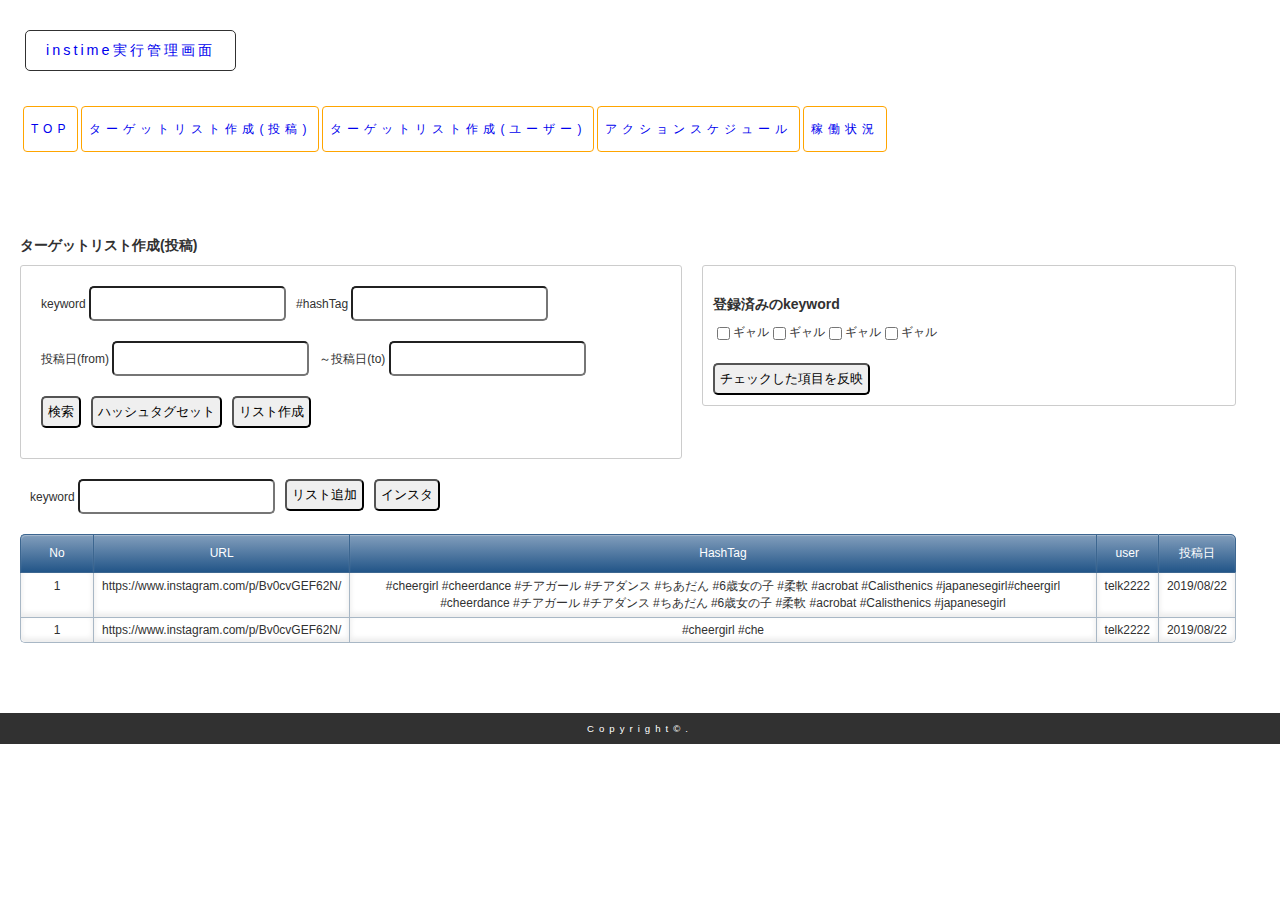
==== web/postlist.html @ 79afd91b "ファイルadd" ====
<!doctype html>
<html lang="ja">
<head>
<meta charset="UTF-8">
<title>instime実行管理画面</title>
<link href="css/reset.css" rel="stylesheet">
<link href="css/style.css" rel="stylesheet">
</head>

<style type="text/css">
	article{
		text-align: left;
	}
</style>

<body>
    <header>
        <h1><a href="index.html">instime実行管理画面</a></h1>
    </header>
    <nav id="grobal-nav">
        <ul>
            <li><a href="index.html">TOP</a></li>
            <li><a href="postlist.html">ターゲットリスト作成(投稿)</a></li>
            <li><a href="userlist.html">ターゲットリスト作成(ユーザー)</a></li>
            <li><a href="schedule.html">アクションスケジュール</a></li>
            <li><a href="situation.html">稼働状況</a></li>
        </ul>
    </nav>
    <main>
    	

        <article>

            <h2>ターゲットリスト作成(投稿)</h2>
            <div class="search f-left">
                <div class="container mbt20">
                    <div class="item">
                    	<span>keyword</span>
                        <input type="text">  
                    </div>

                    <div class="item">
                        <span>#hashTag</span>    
                        <input type="text">           
                    </div>

                </div>

                <div class="container mbt20">
                    <div class="item">
                        <span>投稿日(from)</span>
                        <input type="text">  
                    </div>

                    <div class="item">
                        <span>～投稿日(to)</span>    
                        <input type="text">           
                    </div>
                </div>

                <div class="container mbt20">
                    <div class="item">
                        <button>検索</button>
                    </div>
                    <div class="item">
                        <button>ハッシュタグセット</button>
                    </div>
                    <div class="item">
                        <button>リスト作成</button>
                    </div>

                </div>
            </div>
            <div class="search-list f-left mleft20">
                    
                <h2>登録済みのkeyword</h2>
                <div class="container mbt20">
                    
                    <input type="checkbox" id="sample_checkbox1"><label for="sample_checkbox1">ギャル</label>
                    <input type="checkbox" id="sample_checkbox2"><label for="sample_checkbox2">ギャル</label>
                    <input type="checkbox" id="sample_checkbox3"><label for="sample_checkbox3">ギャル</label>
                    <input type="checkbox" id="sample_checkbox4"><label for="sample_checkbox4">ギャル</label>

                </div>
                <button>チェックした項目を反映</button>

            </div>
            <div class="container clear-both">
                <div class="item">
                    <span>keyword</span>
                    <input type="text">  
                </div>
                <div class="item">
                    <button>リスト追加</button>
                </div>
                <div class="item">
                    <button>インスタ</button>
                </div>
            </div>

        </article>


        <article>
            
            <table class="type01">
                <tr>
                    <th class="time">No</th>
                    <th>URL</th>
                    <th>HashTag</th>
                    <th>user</th>
                    <th>投稿日</th>
                </tr>
                <tr>
                    <td>1</td>
                    <td>https://www.instagram.com/p/Bv0cvGEF62N/</td>
                    <td>#cheergirl #cheerdance #チアガール #チアダンス #ちあだん #6歳女の子 #柔軟 #acrobat #Calisthenics #japanesegirl#cheergirl #cheerdance #チアガール #チアダンス #ちあだん #6歳女の子 #柔軟 #acrobat #Calisthenics #japanesegirl</td>
                    <td>telk2222</td>
                    <td>2019/08/22</td>
                </tr>
                <tr>
                    <td>1</td>
                    <td>https://www.instagram.com/p/Bv0cvGEF62N/</td>
                    <td>#cheergirl #che</td>
                    <td>telk2222</td>
                    <td>2019/08/22</td>
                </tr>

            </table>

        </article>
    </main>

    <footer id="footer">
    	<small>Copyright&copy;.</small>
    </footer>
</body>
</html>
---- web/css/style.css ----
@charset "utf-8";
/* CSS Document */

body{
font: 12px "Hiragino Kaku Gothic Pro",Osaka,"メイリオ","ＭＳ Ｐゴシック","MS PGothic",Verdana,Arial,sans-serif;
margin:0;
color:#313131;
}

img{
outline:none;
border-style:none;
}

a{
    text-decoration: none;
}
a:visited{
    text-decoration: none;
}
a:hover {
    text-decoration: none;
}


/* CSS Document */

/*****HEADER*****/
header{
    display: block;
    width:60%;
    margin-left: 5px;
    overflow: hidden;
    padding: 10px 20px 10px 20px;
}
header h1{
    font-size:120%;
    color:#313131;
    padding-top: 10px;
    padding-bottom: 10px;
    margin-top: 20px;
    margin-bottom: 20px;
    padding-left: 20px;
    padding-right: 20px;
    border:1px solid #313131;
    border-radius: 5px;
    letter-spacing: 3px;
    font-weight:400;
    float: left;
}
header p{
    font-size:100%;
    color:#313131;
    float: left;
}



/*****NAV*****/
nav{
    width: 100%;
    overflow: hidden;
    padding: 5px 20px 5px 20px;
}
nav ul{
    width: 100%;
    /* margin-left: 20%; */
}
nav li{
	padding: 7px;
    letter-spacing: 5px;
    line-height: 30px;
    border: 1px solid orange;
    border-radius: 4px;
    color: #313131;
    float: left;
    margin-left: 3px;
}
nav li:last-child{
    border-right: 1px solid orange;
}

nav li:hover{
    background-color: orange;
    transition: background-color 0.5s ease-out;
    color: #fff;
}

/*****ARTICLE*****/
main{
	width: 100%;
    margin-top: 20px;
    margin-bottom: 20px;
	padding: 50px 20px 30px 20px;
    display: 0 auto;
    text-align: center;
}

/****article****/
article{
    margin-bottom: 20px;
}


/*****parts******/

select, input{
	padding: 8px;
	border-radius: 5px;
}

button{
	padding: 5px;
	border-radius: 5px;
}
button.detail{
    background: #ff8c00;
    color: #fff;
}
button.delete{
    background: #dc143c;
    color: #fff;
}
button.invalid{
    background: #4682b4;
    color: #fff;
}

footer{
	clear:both;
    font-size: 80%;
    width: 100%;
    text-align: center;
    padding-top: 10px;
    padding-bottom: 10px;
    background-color: #313131;
}
footer small{
    color: #fff;
    letter-spacing: 5px;
}


/**h**/
h2{
    font-size: 14px;
    font-weight: bold;
    margin-top: 10px;
    margin-bottom: 10px;
}


/**table**/
table.type01{
  width: 95%;
  border-collapse:separate;
  border-spacing: 0;
}

table.type01 th:first-child{
  border-radius: 5px 0 0 0;
}

table.type01 th:last-child{
  border-radius: 0 5px 0 0;
  border-right: 1px solid #3c6690;
}

table.type01 th{
  text-align: center;
  color:white;
  background: linear-gradient(#829ebc,#225588);
  border-left: 1px solid #3c6690;
  border-top: 1px solid #3c6690;
  border-bottom: 1px solid #3c6690;
  box-shadow: 0px 1px 1px rgba(255,255,255,0.3) inset;

  padding: 10px 8px;
}

table.type01 td{
  text-align: center;
  border-left: 1px solid #a8b7c5;
  border-bottom: 1px solid #a8b7c5;
  border-top:none;
  box-shadow: 0px -3px 5px 1px #eee inset;
  padding: 5px 8px;
}
table.type01 th.time, td.time{
    width:6%;
}

table.type01 td:last-child{
  border-right: 1px solid #a8b7c5;
}

table.type01 tr:last-child td:first-child {
  border-radius: 0 0 0 5px;
}

table.type01 tr:last-child td:last-child {
  border-radius: 0 0 5px 0;
}

/**table type02***/
table.type02{
    margin-right: 10px;
}

/***ul****/
ul.log{
    border: 1px solid #ccc;
    border-radius: 3px;
    padding: 5px;
    margin-right: 10px;
    height: 200px;
    overflow: scroll;
}


/***f-left*****/
.f-left{
    float: left;
}

.f-right{
    float: right;
}

.clear-both{
    clear: both;
}

/*** FLEX ****/
div.container {
  display: flex;
  flex-wrap: wrap;
}
div.item{
    margin-left: 10px;
}

/*****div******/
div.search{
    width: 50%;
    padding: 20px 10px 10px 10px;
    border-radius: 3px;
    border:1px solid #ccc;
    margin-bottom: 20px;
}

div.search-list{
    width: 40%;
    padding: 20px 10px 10px 10px;
    border-radius: 3px;
    border:1px solid #ccc;
    margin-bottom: 20px;
}

/****Margins*****/
.mleft20{
    margin-left: 20px;
}
.mbt10{
    margin-bottom: 10px;
}
.mbt20{
    margin-bottom: 20px;
}
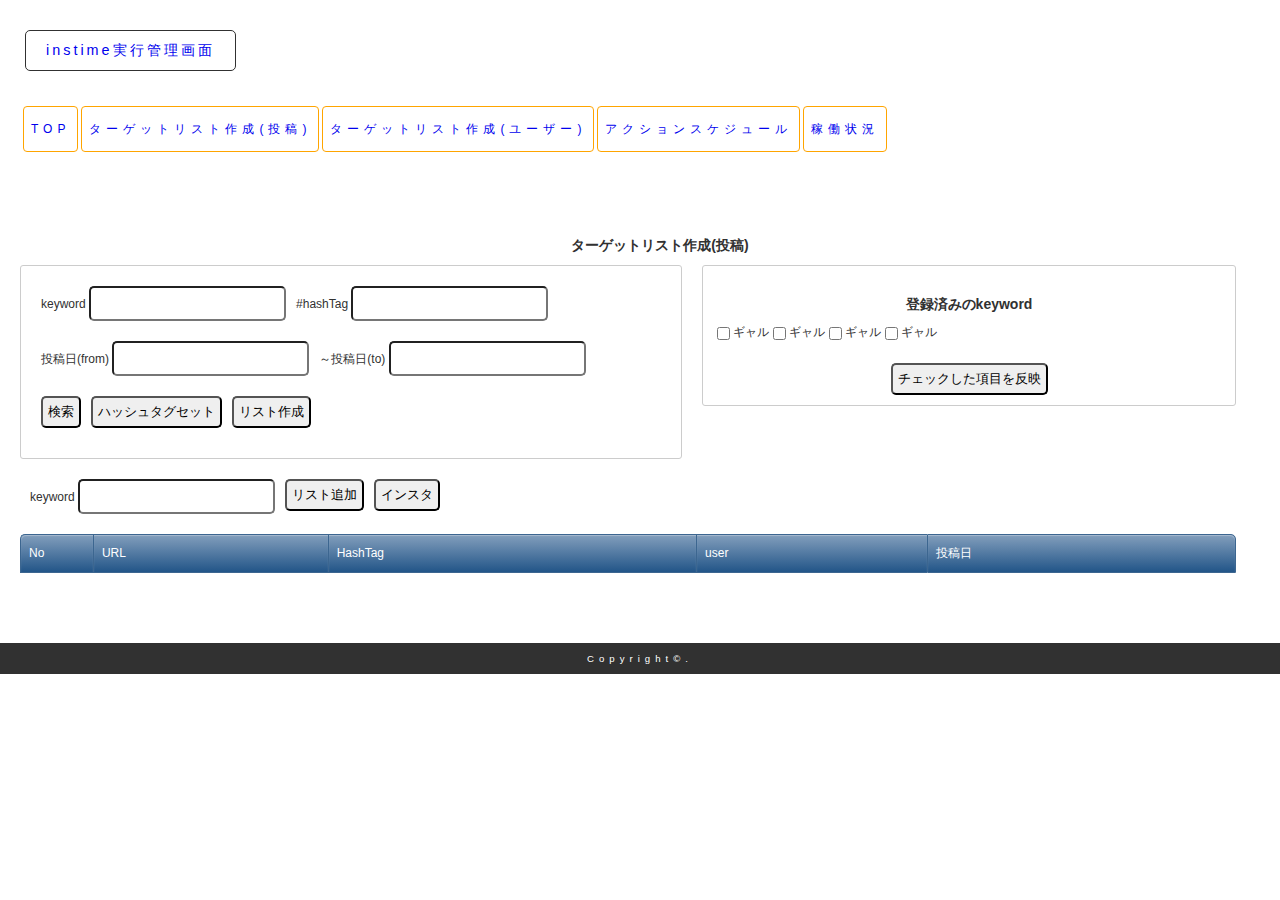
==== commit 1cafc0df: "gui充実" ====
--- a/web/postlist.html
+++ b/web/postlist.html
@@ -3,15 +3,11 @@
 <head>
 <meta charset="UTF-8">
 <title>instime実行管理画面</title>
+<script type="text/javascript" src="/eel.js"></script>
 <link href="css/reset.css" rel="stylesheet">
 <link href="css/style.css" rel="stylesheet">
 </head>
 
-<style type="text/css">
-	article{
-		text-align: left;
-	}
-</style>
 
 <body>
     <header>
@@ -28,20 +24,18 @@
     </nav>
     <main>
     	
-
         <article>
-
             <h2>ターゲットリスト作成(投稿)</h2>
             <div class="search f-left">
                 <div class="container mbt20">
                     <div class="item">
                     	<span>keyword</span>
-                        <input type="text">  
+                        <input id="form1" type="text">
                     </div>
 
                     <div class="item">
                         <span>#hashTag</span>    
-                        <input type="text">           
+                        <input id="form2" type="text">
                     </div>
 
                 </div>
@@ -60,15 +54,14 @@
 
                 <div class="container mbt20">
                     <div class="item">
-                        <button>検索</button>
+                        <button onclick="bt_search_post_list()">検索</button>
                     </div>
                     <div class="item">
-                        <button>ハッシュタグセット</button>
+                        <button onclick="bt_start_hashtag()">ハッシュタグセット</button>
                     </div>
                     <div class="item">
                         <button>リスト作成</button>
                     </div>
-
                 </div>
             </div>
             <div class="search-list f-left mleft20">
@@ -88,42 +81,27 @@
             <div class="container clear-both">
                 <div class="item">
                     <span>keyword</span>
-                    <input type="text">  
+                    <input id="s-keyword" type="text">
                 </div>
                 <div class="item">
-                    <button>リスト追加</button>
+                    <button onclick="bt_launch_get_post()">リスト追加</button>
                 </div>
                 <div class="item">
-                    <button>インスタ</button>
+                    <button onclick="bt_launch_instagram()">インスタ</button>
                 </div>
             </div>
-
         </article>
 
 
         <article>
             
-            <table class="type01">
+            <table id="search-result-list" class="type01">
                 <tr>
                     <th class="time">No</th>
                     <th>URL</th>
                     <th>HashTag</th>
                     <th>user</th>
                     <th>投稿日</th>
-                </tr>
-                <tr>
-                    <td>1</td>
-                    <td>https://www.instagram.com/p/Bv0cvGEF62N/</td>
-                    <td>#cheergirl #cheerdance #チアガール #チアダンス #ちあだん #6歳女の子 #柔軟 #acrobat #Calisthenics #japanesegirl#cheergirl #cheerdance #チアガール #チアダンス #ちあだん #6歳女の子 #柔軟 #acrobat #Calisthenics #japanesegirl</td>
-                    <td>telk2222</td>
-                    <td>2019/08/22</td>
-                </tr>
-                <tr>
-                    <td>1</td>
-                    <td>https://www.instagram.com/p/Bv0cvGEF62N/</td>
-                    <td>#cheergirl #che</td>
-                    <td>telk2222</td>
-                    <td>2019/08/22</td>
                 </tr>
 
             </table>
@@ -135,4 +113,59 @@
     	<small>Copyright&copy;.</small>
     </footer>
 </body>
-</html>+</html>
+<script type="text/javascript">
+
+    function bt_start_hashtag(){
+        eel.bt_start_hashtag();
+    }
+    async function bt_search_post_list(){
+
+        form1 = document.getElementById("form1").value;
+        form2 = document.getElementById("form2").value;
+
+        console.log(form1)
+        console.log(form2)
+
+        data = await eel.bt_search_post_list(form1, form2)();
+    }
+    eel.expose(add_record);
+    function add_record(no, word, url, hash, user, post){
+        tbl = document.getElementById("search-result-list");
+        r = tbl.insertRow(-1);
+        cell1 = r.insertCell(0);
+        cell2 = r.insertCell(1);
+        cell3 = r.insertCell(2);
+        cell4 = r.insertCell(3);
+        cell5 = r.insertCell(4);
+        cell1.innerHTML = no;
+        cell2.innerHTML = word;
+        cell3.innerHTML = hash;
+        cell4.innerHTML = user;
+        cell5.innerHTML = post;
+
+    }
+    eel.expose(delete_rows);
+    function delete_rows(){
+        tbl = document.getElementById("search-result-list");
+        rowLen = tbl.rows.length;
+        for (var i = rowLen-1; i > 0; i--) {
+            tbl.deleteRow(i);
+        }
+    }
+
+    function bt_launch_instagram(){
+        eel.bt_launch_instagram("https://www.instagram.com/explore/tags/%E3%82%AE%E3%82%BF%E3%83%BC/");
+    }
+
+    function bt_launch_get_post(){
+        keyword = document.getElementById("s-keyword").value;
+        console.log(keyword)
+        if(!keyword){
+            alert("keywordが空です")
+        }else{
+            eel.bt_launch_get_post(keyword);
+        }
+    }
+
+</script>--- a/web/css/style.css
+++ b/web/css/style.css
@@ -169,7 +169,7 @@
 }
 
 table.type01 th{
-  text-align: center;
+  text-align: left;
   color:white;
   background: linear-gradient(#829ebc,#225588);
   border-left: 1px solid #3c6690;
@@ -181,7 +181,7 @@
 }
 
 table.type01 td{
-  text-align: center;
+  text-align: left;
   border-left: 1px solid #a8b7c5;
   border-bottom: 1px solid #a8b7c5;
   border-top:none;
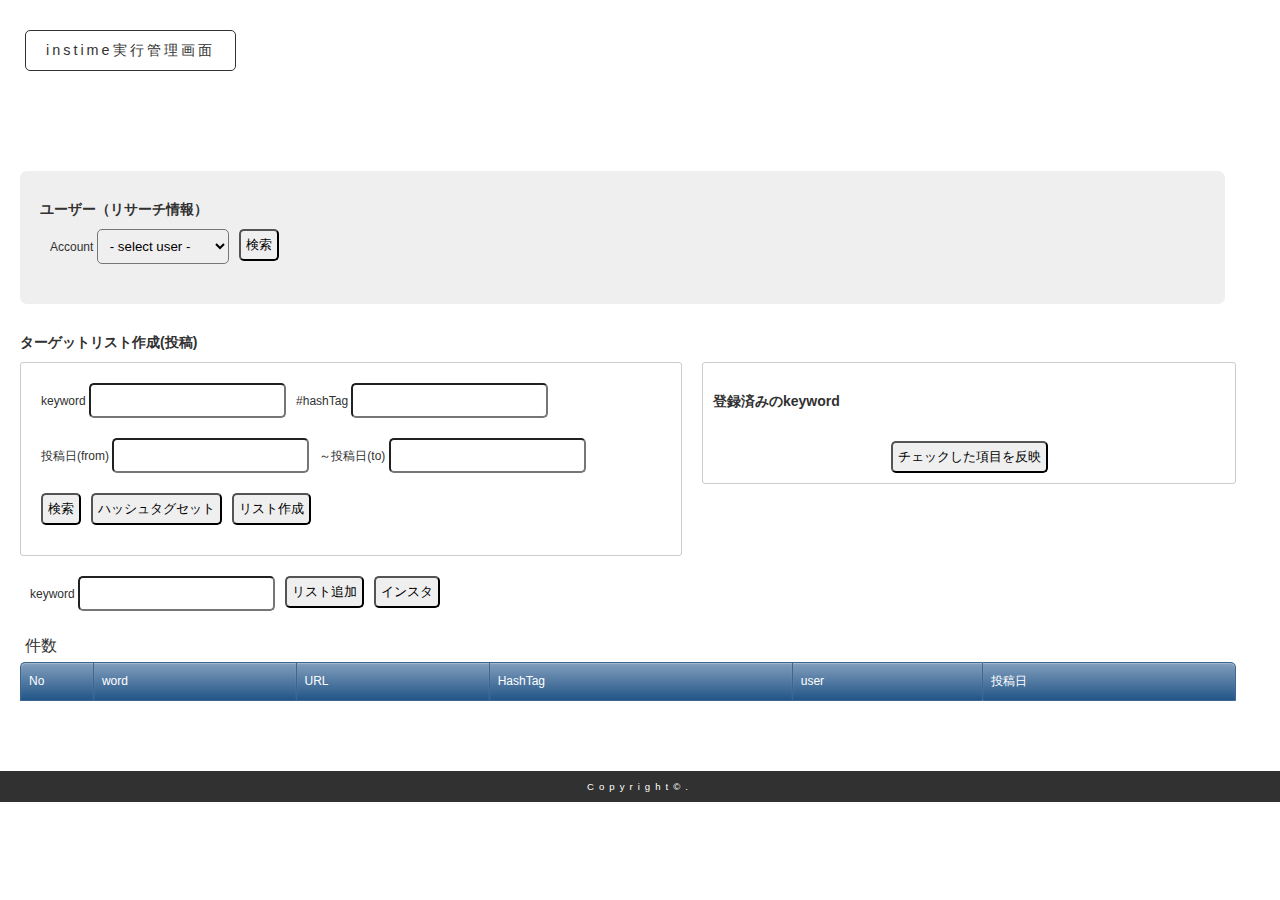
==== commit 61416a4a: "gui充実" ====
--- a/web/postlist.html
+++ b/web/postlist.html
@@ -6,24 +6,37 @@
 <script type="text/javascript" src="/eel.js"></script>
 <link href="css/reset.css" rel="stylesheet">
 <link href="css/style.css" rel="stylesheet">
+
 </head>
 
 
 <body>
     <header>
-        <h1><a href="index.html">instime実行管理画面</a></h1>
+        <h1>instime実行管理画面</h1>
     </header>
-    <nav id="grobal-nav">
-        <ul>
-            <li><a href="index.html">TOP</a></li>
-            <li><a href="postlist.html">ターゲットリスト作成(投稿)</a></li>
-            <li><a href="userlist.html">ターゲットリスト作成(ユーザー)</a></li>
-            <li><a href="schedule.html">アクションスケジュール</a></li>
-            <li><a href="situation.html">稼働状況</a></li>
-        </ul>
-    </nav>
     <main>
-    	
+
+        <article class="mbt30 account_area">
+
+            <h2>ユーザー（リサーチ情報）</h2>
+            <div class="container mbt20">
+                <div class="item">
+                    <span>Account</span>
+                    <select name="account-user" id="account">
+                        <option>- select user -
+                    </select>
+                </div>
+                <div class="item">
+                    <button onclick="search_account()">検索</button>
+                </div>
+            </div>
+
+            <div id="account-area">
+
+            </div>
+
+        </article>
+
         <article>
             <h2>ターゲットリスト作成(投稿)</h2>
             <div class="search f-left">
@@ -43,7 +56,7 @@
                 <div class="container mbt20">
                     <div class="item">
                         <span>投稿日(from)</span>
-                        <input type="text">  
+                        <input id="datepicker" type="text">
                     </div>
 
                     <div class="item">
@@ -60,14 +73,14 @@
                         <button onclick="bt_start_hashtag()">ハッシュタグセット</button>
                     </div>
                     <div class="item">
-                        <button>リスト作成</button>
+                        <button onclick="bt_create_post_list()">リスト作成</button>
                     </div>
                 </div>
             </div>
             <div class="search-list f-left mleft20">
                     
                 <h2>登録済みのkeyword</h2>
-                <div class="container mbt20">
+                <div id="check-area" class="container mbt20">
                     
                     <input type="checkbox" id="sample_checkbox1"><label for="sample_checkbox1">ギャル</label>
                     <input type="checkbox" id="sample_checkbox2"><label for="sample_checkbox2">ギャル</label>
@@ -75,7 +88,7 @@
                     <input type="checkbox" id="sample_checkbox4"><label for="sample_checkbox4">ギャル</label>
 
                 </div>
-                <button>チェックした項目を反映</button>
+                <button onclick="bt_put_form1()">チェックした項目を反映</button>
 
             </div>
             <div class="container clear-both">
@@ -94,10 +107,12 @@
 
 
         <article>
-            
+
+            <div id="count">件数</div>
             <table id="search-result-list" class="type01">
                 <tr>
                     <th class="time">No</th>
+                    <th>word</th>
                     <th>URL</th>
                     <th>HashTag</th>
                     <th>user</th>
@@ -114,7 +129,131 @@
     </footer>
 </body>
 </html>
+<script type="text/javascript" src="./js/user.class.js"></script>
 <script type="text/javascript">
+
+    list = new Array();
+
+    user = new User();
+    user.setInstimeName("依織手作りbaby");
+    user.setId(12);
+    list.push(user);
+
+    user = new User();
+    user.setInstimeName("奈良っ子");
+    user.setId(55);
+    list.push(user);
+
+    user = new User();
+    user.setInstimeName("Androidアプリ");
+    user.setId(66);
+    list.push(user);
+
+    console.log(list);
+
+    list.forEach(function(user){
+        console.log(user.getInstimeName());
+    });
+
+    show_account_user();
+    show_check_area();
+
+    function show_account_user(){
+        accountArea = document.getElementById("account");
+
+        //FOR TEST
+
+        list.forEach(function(user){
+            option = document.createElement( "option" );
+            option.text = user.getInstimeName();
+            option.value=user.getId();
+            accountArea.add(option);
+        });
+
+    }
+    function search_account(){
+        accountArea = document.getElementById("account");
+        console.log(accountArea.value)
+
+        showArea = document.getElementById("account-area");
+        showArea.innerHTML = "";
+
+        if(accountArea.value > 0){
+
+            //Create Element
+            div = document.createElement('div');
+            div.classList.add("container");
+
+            child = createChild("取りたいターゲット:", "美容室のお客さん");
+            div.appendChild(child);
+            child = createChild("現在の業態:", "美容室");
+            div.appendChild(child);
+
+            showArea.appendChild(div);
+
+            div = document.createElement('div');
+            div.classList.add("container");
+            child = createChild("作成したファイル:", "美容室_大阪_20190204.txt");
+            div.appendChild(child);
+            div.appendChild(child);
+            showArea.appendChild(div);
+
+        }else{
+
+            div = document.createElement('div');
+            div.classList.add("container");
+            div.textContent = "ユーザーを選択してください。";
+            showArea.appendChild(div);
+
+        }
+
+    }
+
+    function createChild(title, contents){
+
+        child = document.createElement('div');
+        child.classList.add("item");
+
+        span1 = document.createElement('span');
+        span1.textContent = title;
+        span1.classList.add("r-title");
+        span2 = document.createElement('span');
+        span2.textContent = contents;
+
+        child.appendChild(span1);
+        child.appendChild(span2);
+
+        div.appendChild(child);
+
+        return child;
+
+    }
+
+    eel.expose(add_check_box);
+    function show_check_area(){
+        checkArea = document.getElementById("check-area");
+        checkArea.innerHTML = ""
+        eel.show_check_area();
+    }
+
+    function add_check_box(count, str){
+        checkArea = document.getElementById("check-area");
+        checkArea.innerHTML += '<input type="checkbox" class="chk" id="' + count + '" value="' + str + '"><label for="' + count + '">' + str + '</label>';
+    }
+
+    function bt_put_form1(){
+        elms = document.querySelectorAll('input[type="checkbox"]')
+
+        list = new Array();
+        for(i = 0; i < elms.length; i++){
+            if(elms[i].checked == true){
+               list.push(elms[i].value);
+            }
+        }
+        console.log(list);
+        form = document.getElementById("form1");
+        form.value = list.join(',');
+    }
 
     function bt_start_hashtag(){
         eel.bt_start_hashtag();
@@ -128,23 +267,44 @@
         console.log(form2)
 
         data = await eel.bt_search_post_list(form1, form2)();
+
+        show_check_area();
     }
     eel.expose(add_record);
-    function add_record(no, word, url, hash, user, post){
-        tbl = document.getElementById("search-result-list");
-        r = tbl.insertRow(-1);
-        cell1 = r.insertCell(0);
-        cell2 = r.insertCell(1);
-        cell3 = r.insertCell(2);
-        cell4 = r.insertCell(3);
-        cell5 = r.insertCell(4);
-        cell1.innerHTML = no;
-        cell2.innerHTML = word;
-        cell3.innerHTML = hash;
-        cell4.innerHTML = user;
-        cell5.innerHTML = post;
-
-    }
+    function add_record(count, no, word, url, hash, user, post){
+
+        form2 = document.getElementById("form2").value;
+
+        c = document.getElementById("count");
+        c.innerHTML = "件数:" + count + "件";
+        if(count < 100){
+            tbl = document.getElementById("search-result-list");
+            r = tbl.insertRow(-1);
+            cell1 = r.insertCell(0);
+            cell6 = r.insertCell(1);
+            cell2 = r.insertCell(2);
+            cell3 = r.insertCell(3);
+            cell4 = r.insertCell(4);
+            cell5 = r.insertCell(5);
+            cell1.innerHTML = no;
+            cell6.innerHTML = word;
+            cell2.innerHTML = url;
+            cell3.innerHTML = replacer( hash, form2, "mark1" );
+            cell4.innerHTML = user;
+            cell5.innerHTML = post;
+        }
+
+    }
+
+    //highlight
+    function replacer(str, word, att){
+        var SearchString = '(' + word + ')';
+        var RegularExp = new RegExp( SearchString, "g" );
+        var ReplaceString = '<span class="' + att + '">$1</span>';
+        var ResString = str.replace( RegularExp , ReplaceString );
+        return ResString;
+    }
+
     eel.expose(delete_rows);
     function delete_rows(){
         tbl = document.getElementById("search-result-list");
@@ -168,4 +328,25 @@
         }
     }
 
+    //createlist
+    function bt_create_post_list(){
+        file_name = get_file_name() + ".txt";
+        res = confirm("リスト(" + file_name + ")を作成します");
+        if(res) {
+            eel.create_post_list_file(file_name);
+        }
+    }
+    function get_file_name(){
+
+        keyword = "keyword_" + document.getElementById("form1").value;
+        hash = "hash_" + document.getElementById("form2").value;
+        today = new Date();
+        y = today.getFullYear();
+        m = today.getMonth() + 1;
+        d = today.getDate();
+        current = y + "-" + m + "-" + d;
+        return current + "_" + keyword + "_" + hash;
+
+    }
+
 </script>--- a/web/css/style.css
+++ b/web/css/style.css
@@ -126,6 +126,10 @@
 button.invalid{
     background: #4682b4;
     color: #fff;
+}
+
+span.r-title:before{
+    content:"★";
 }
 
 footer{
@@ -149,6 +153,7 @@
     font-weight: bold;
     margin-top: 10px;
     margin-bottom: 10px;
+    text-align:left;
 }
 
 
@@ -219,6 +224,13 @@
     overflow: scroll;
 }
 
+/****div****/
+div#count{
+    font-size: 130%;
+    text-align: left;
+    padding: 5px;
+    margin-top: 10px;
+}
 
 /***f-left*****/
 .f-left{
@@ -259,6 +271,14 @@
     margin-bottom: 20px;
 }
 
+article.account_area{
+    background: #efefef;
+    padding: 20px;
+    width: 91%;
+    /* border: 1px solid #eee; */
+    border-radius: 7px;
+}
+
 /****Margins*****/
 .mleft20{
     margin-left: 20px;
@@ -268,4 +288,12 @@
 }
 .mbt20{
     margin-bottom: 20px;
-}+}
+.mbt30{
+    margin-bottom: 30px;
+}
+/*** highlight ***/
+span.mark1{
+    background:yellow;
+}
+
